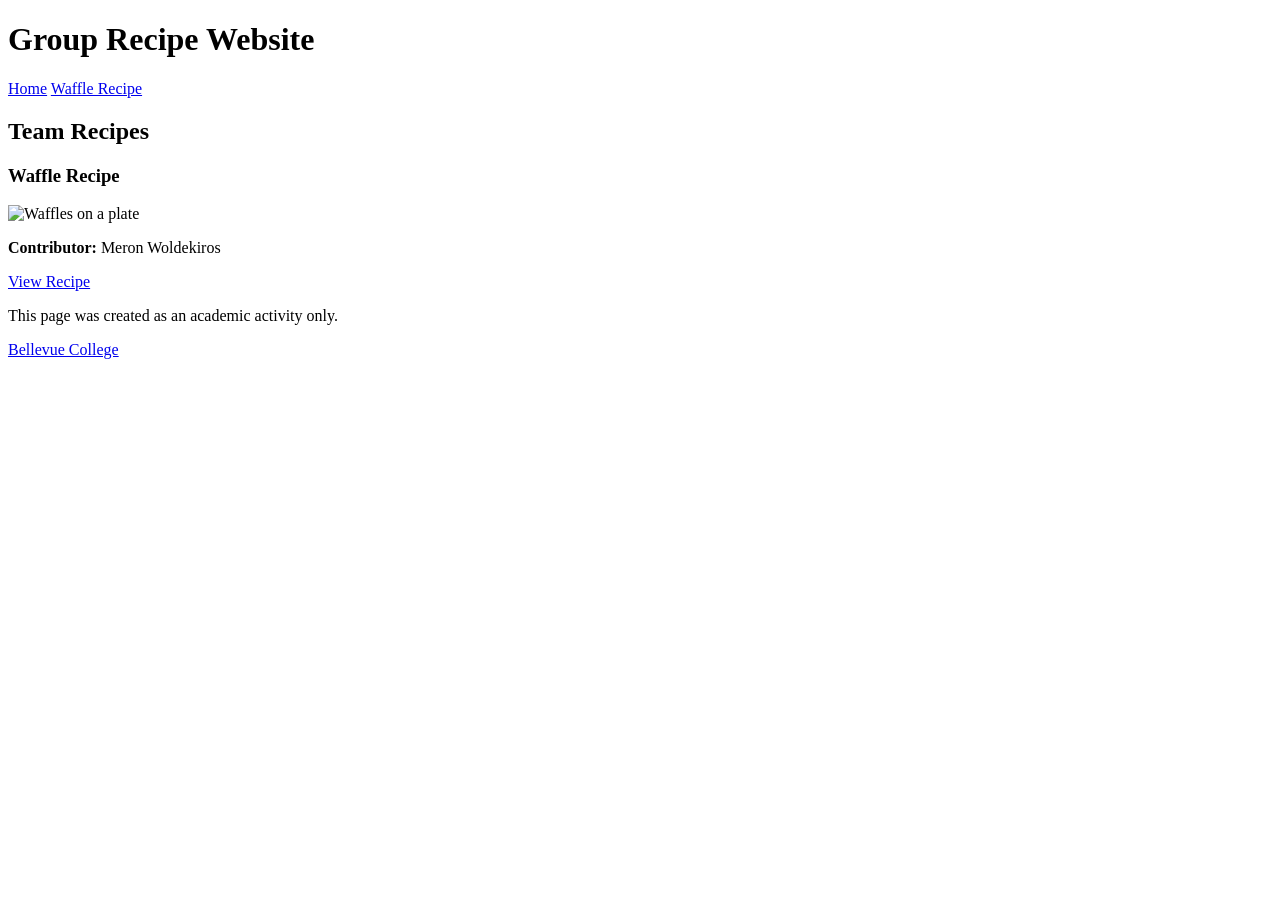
==== index.html @ 21365cbb "Update index.html" ====
<!DOCTYPE html>
<html lang="en">
<head>
    <meta charset="UTF-8">
    <meta name="viewport" content="width=device-width, initial-scale=1.0">
    <title>Group Recipe Website</title>
    <link rel="stylesheet" href="css/style.css">
</head>

<body>

<header>
    <h1>Group Recipe Website</h1>

    <nav>
        <a href="index.html">Home</a>
        <a href="html/waffle.html">Waffle Recipe</a>
    </nav>
</header>

<main>
    <h2>Team Recipes</h2>

    <section class="recipes">

        <article class="recipe-card">
            <h3>Waffle Recipe</h3>

            <img src="image/waffle.jpg" alt="Waffles on a plate">

            <p><strong>Contributor:</strong> Meron Woldekiros</p>

            <a href="html/waffle.html">View Recipe</a>
        </article>

    </section>
</main>

<footer>
    <p>This page was created as an academic activity only.</p>
    <p>
        <a href="https://www.bellevuecollege.edu/">Bellevue College</a>
    </p>
</footer>

</body>
</html>
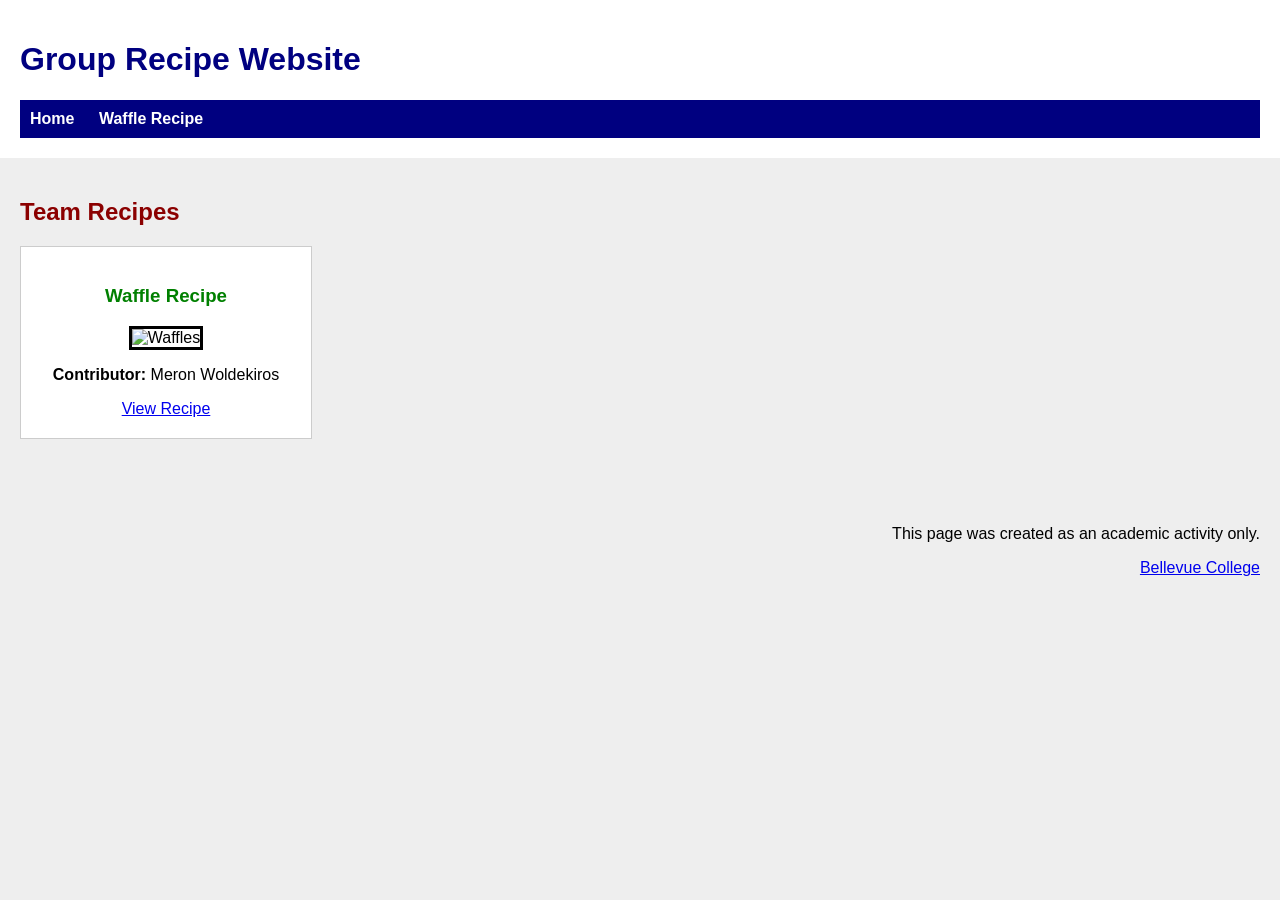
==== commit 12516fdb: "Update index.html" ====
--- a/index.html
+++ b/index.html
@@ -2,7 +2,6 @@
 <html lang="en">
 <head>
     <meta charset="UTF-8">
-    <meta name="viewport" content="width=device-width, initial-scale=1.0">
     <title>Group Recipe Website</title>
     <link rel="stylesheet" href="css/style.css">
 </head>
@@ -14,7 +13,7 @@
 
     <nav>
         <a href="index.html">Home</a>
-        <a href="html/waffle.html">Waffle Recipe</a>
+        <a href="html/recipe1.html">Waffle Recipe</a>
     </nav>
 </header>
 
@@ -26,11 +25,11 @@
         <article class="recipe-card">
             <h3>Waffle Recipe</h3>
 
-            <img src="image/waffle.jpg" alt="Waffles on a plate">
+            <img src="image/waffles.jpg" alt="Waffles">
 
             <p><strong>Contributor:</strong> Meron Woldekiros</p>
 
-            <a href="html/waffle.html">View Recipe</a>
+            <a href="html/recipe1.html">View Recipe</a>
         </article>
 
     </section>
@@ -39,7 +38,9 @@
 <footer>
     <p>This page was created as an academic activity only.</p>
     <p>
-        <a href="https://www.bellevuecollege.edu/">Bellevue College</a>
+        <a href="https://www.bellevuecollege.edu/" target="_blank">
+            Bellevue College
+        </a>
     </p>
 </footer>
 
--- a/css/style.css
+++ b/css/style.css
@@ -0,0 +1,86 @@
+body {
+    font-family: Arial, sans-serif;
+    background-color: #eeeeee;
+    margin: 0;
+}
+
+header {
+    background-color: white;
+    padding: 20px;
+}
+
+h1 {
+    color: navy;
+}
+
+h2 {
+    color: darkred;
+}
+
+h3 {
+    color: green;
+}
+
+nav {
+    background-color: navy;
+    padding: 10px;
+}
+
+nav a {
+    color: white;
+    text-decoration: none;
+    margin-right: 20px;
+    font-weight: bold;
+}
+
+main {
+    padding: 20px;
+}
+
+.recipes {
+    display: flex;
+    gap: 20px;
+}
+
+.recipe-card {
+    background-color: white;
+    border: 1px solid #ccc;
+    padding: 20px;
+    width: 250px;
+    text-align: center;
+}
+
+.recipe-card img {
+    width: 220px;
+    border: 3px solid black;
+}
+
+.recipe-page {
+    display: flex;
+    justify-content: space-between;
+}
+
+.recipe-text {
+    width: 55%;
+}
+
+.recipe-text ul,
+.recipe-text ol {
+    background-color: white;
+    padding: 20px;
+}
+
+figure {
+    width: 40%;
+}
+
+figure img {
+    width: 350px;
+    border: 4px solid black;
+}
+
+footer {
+    margin-top: 30px;
+    padding: 20px;
+    text-align: right;
+}
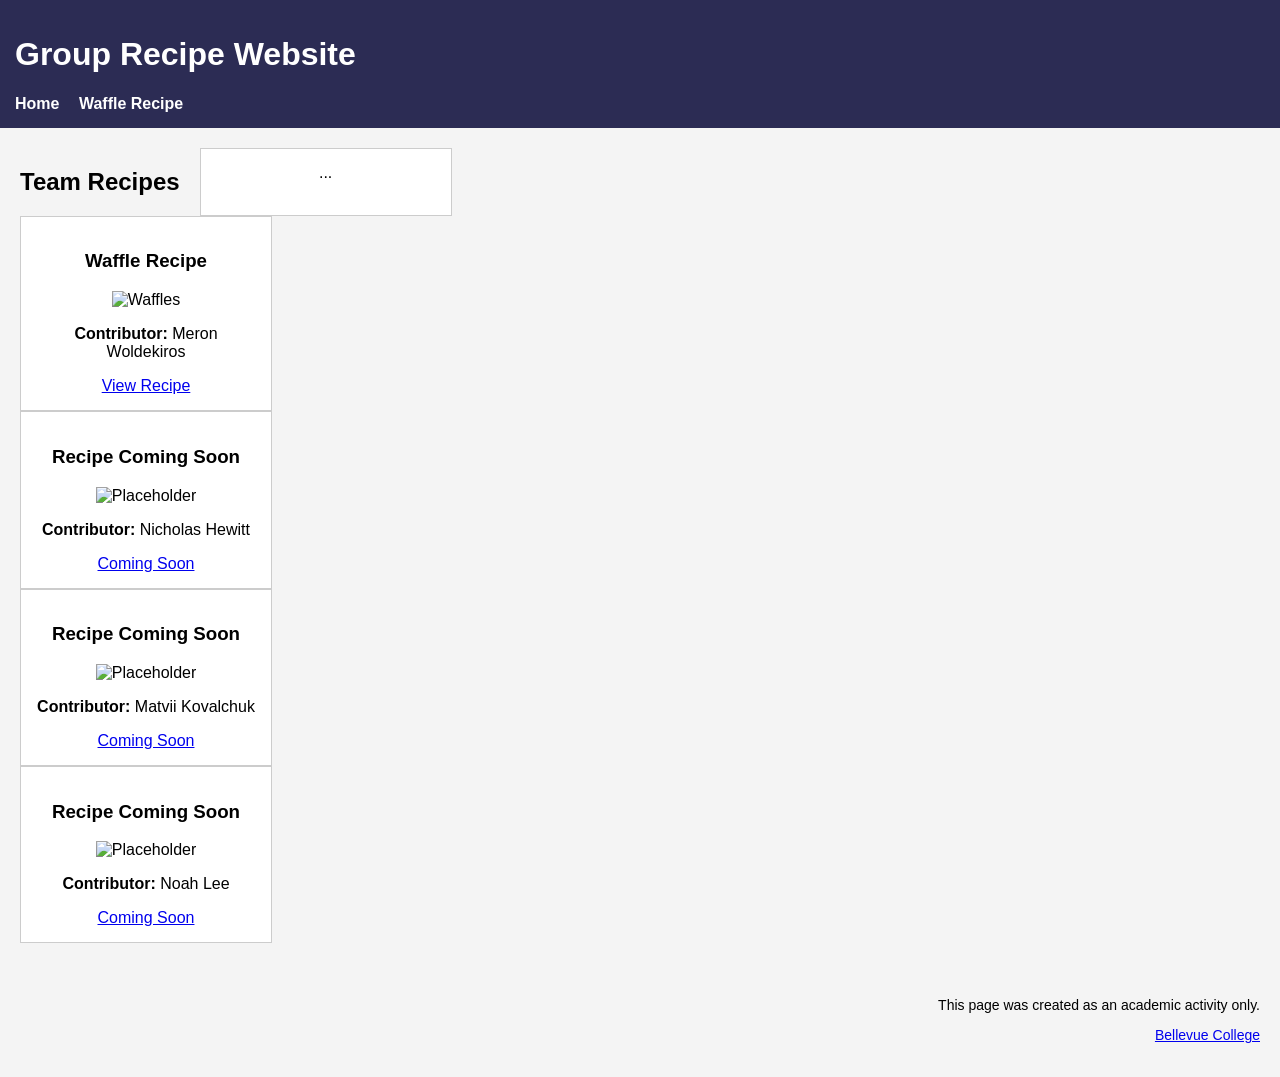
==== commit 1ad7969d: "Update index.html" ====
--- a/index.html
+++ b/index.html
@@ -18,18 +18,43 @@
 </header>
 
 <main>
+    <section class="recipes">
     <h2>Team Recipes</h2>
 
-    <section class="recipes">
-
+    <article class="recipe-card">
+        ...
+    </article>
+</section>
+        <!-- TEAM MEMBER 1 -->
         <article class="recipe-card">
             <h3>Waffle Recipe</h3>
+            <img src="image/waffles.jpg" alt="Waffles">
+            <p><strong>Contributor:</strong> Meron Woldekiros</p>
+            <a href="html/recipe1.html">View Recipe</a>
+        </article>
 
-            <img src="image/waffles.jpg" alt="Waffles">
+        <!-- TEAM MEMBER 2 -->
+        <article class="recipe-card">
+            <h3>Recipe Coming Soon</h3>
+            <img src="image/waffles.jpg" alt="Placeholder">
+            <p><strong>Contributor:</strong> Nicholas Hewitt</p>
+            <a href="#">Coming Soon</a>
+        </article>
 
-            <p><strong>Contributor:</strong> Meron Woldekiros</p>
+        <!-- TEAM MEMBER 3 -->
+        <article class="recipe-card">
+            <h3>Recipe Coming Soon</h3>
+            <img src="image/waffles.jpg" alt="Placeholder">
+            <p><strong>Contributor:</strong> Matvii Kovalchuk</p>
+            <a href="#">Coming Soon</a>
+        </article>
 
-            <a href="html/recipe1.html">View Recipe</a>
+        <!-- TEAM MEMBER 4 -->
+        <article class="recipe-card">
+            <h3>Recipe Coming Soon</h3>
+            <img src="image/waffles.jpg" alt="Placeholder">
+            <p><strong>Contributor:</strong> Noah Lee</p>
+            <a href="#">Coming Soon</a>
         </article>
 
     </section>
--- a/css/style.css
+++ b/css/style.css
@@ -1,86 +1,66 @@
 body {
     font-family: Arial, sans-serif;
-    background-color: #eeeeee;
     margin: 0;
+    background-color: #f4f4f4;
 }
 
+/* HEADER */
 header {
-    background-color: white;
-    padding: 20px;
-}
-
-h1 {
-    color: navy;
-}
-
-h2 {
-    color: darkred;
-}
-
-h3 {
-    color: green;
-}
-
-nav {
-    background-color: navy;
-    padding: 10px;
+    background-color: #2c2c54;
+    color: white;
+    padding: 15px;
 }
 
 nav a {
     color: white;
+    margin-right: 15px;
     text-decoration: none;
-    margin-right: 20px;
     font-weight: bold;
 }
 
+/* MAIN */
 main {
     padding: 20px;
 }
 
+/* RECIPE CARDS */
 .recipes {
     display: flex;
     gap: 20px;
+    flex-wrap: wrap;
 }
 
 .recipe-card {
-    background-color: white;
+    background: white;
+    padding: 15px;
     border: 1px solid #ccc;
-    padding: 20px;
-    width: 250px;
+    width: 220px;
     text-align: center;
 }
 
 .recipe-card img {
-    width: 220px;
+    width: 200px;
+}
+
+/* RECIPE PAGE */
+.recipe-page {
+    display: flex;
+    justify-content: space-between;
+    gap: 40px;
+}
+
+.recipe-text {
+    width: 60%;
+}
+
+figure img {
+    width: 300px;
     border: 3px solid black;
 }
 
-.recipe-page {
-    display: flex;
-    justify-content: space-between;
+/* FOOTER */
+footer {
+    text-align: right;
+    padding: 20px;
+    font-size: 14px;
 }
-
-.recipe-text {
-    width: 55%;
-}
-
-.recipe-text ul,
-.recipe-text ol {
-    background-color: white;
-    padding: 20px;
-}
-
-figure {
-    width: 40%;
-}
-
-figure img {
-    width: 350px;
-    border: 4px solid black;
-}
-
-footer {
-    margin-top: 30px;
-    padding: 20px;
-    text-align: right;
-}
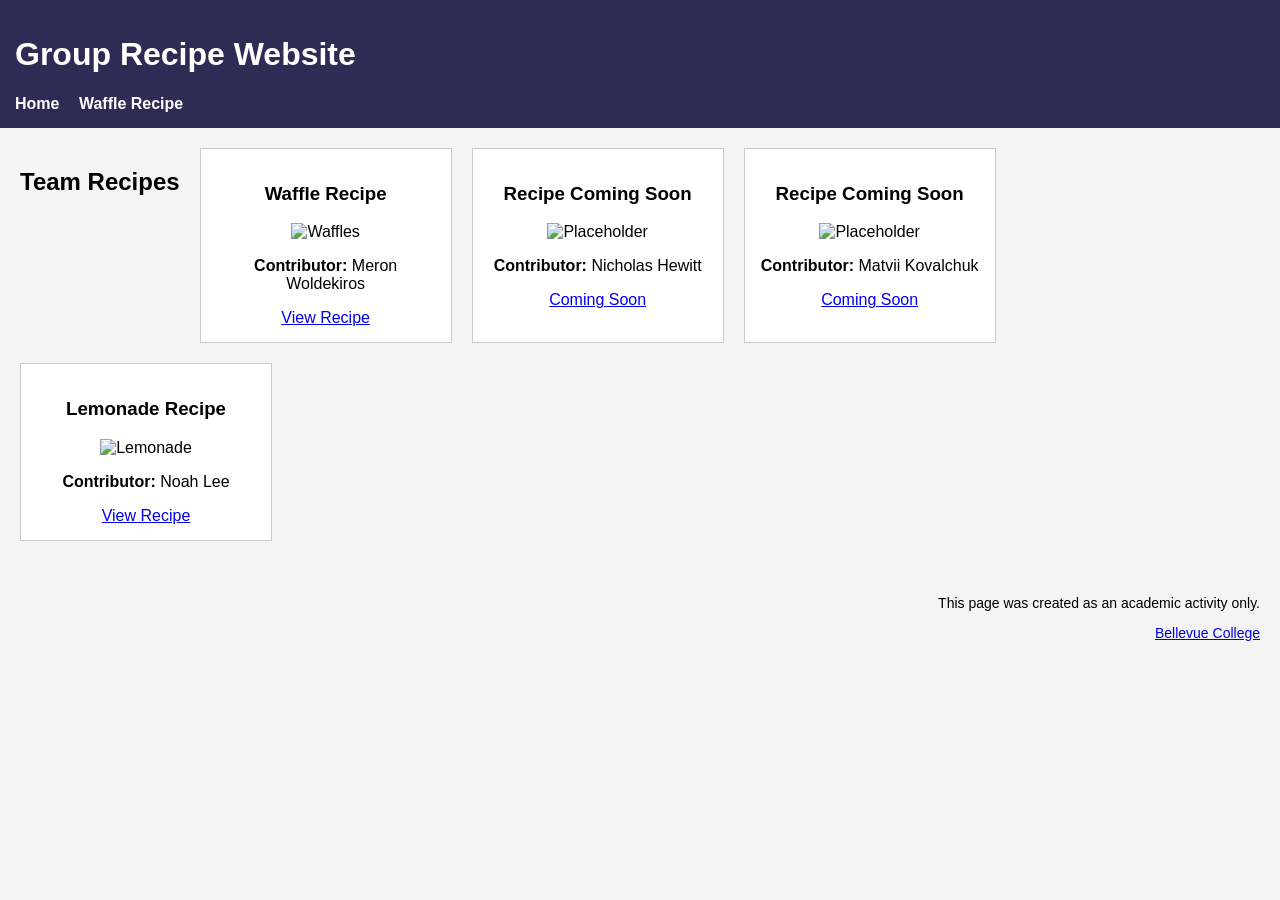
==== commit 2f43b036: "Update index.html" ====
--- a/index.html
+++ b/index.html
@@ -20,11 +20,7 @@
 <main>
     <section class="recipes">
     <h2>Team Recipes</h2>
-
-    <article class="recipe-card">
-        ...
-    </article>
-</section>
+        
         <!-- TEAM MEMBER 1 -->
         <article class="recipe-card">
             <h3>Waffle Recipe</h3>
@@ -51,11 +47,11 @@
 
         <!-- TEAM MEMBER 4 -->
         <article class="recipe-card">
-            <h3>Recipe Coming Soon</h3>
-            <img src="image/waffles.jpg" alt="Placeholder">
-            <p><strong>Contributor:</strong> Noah Lee</p>
-            <a href="#">Coming Soon</a>
-        </article>
+    <h3>Lemonade Recipe</h3>
+    <img src="image/Lemonade.jpg" alt="Lemonade">
+    <p><strong>Contributor:</strong> Noah Lee</p>
+    <a href="html/recipe2.html">View Recipe</a>
+</article>
 
     </section>
 </main>
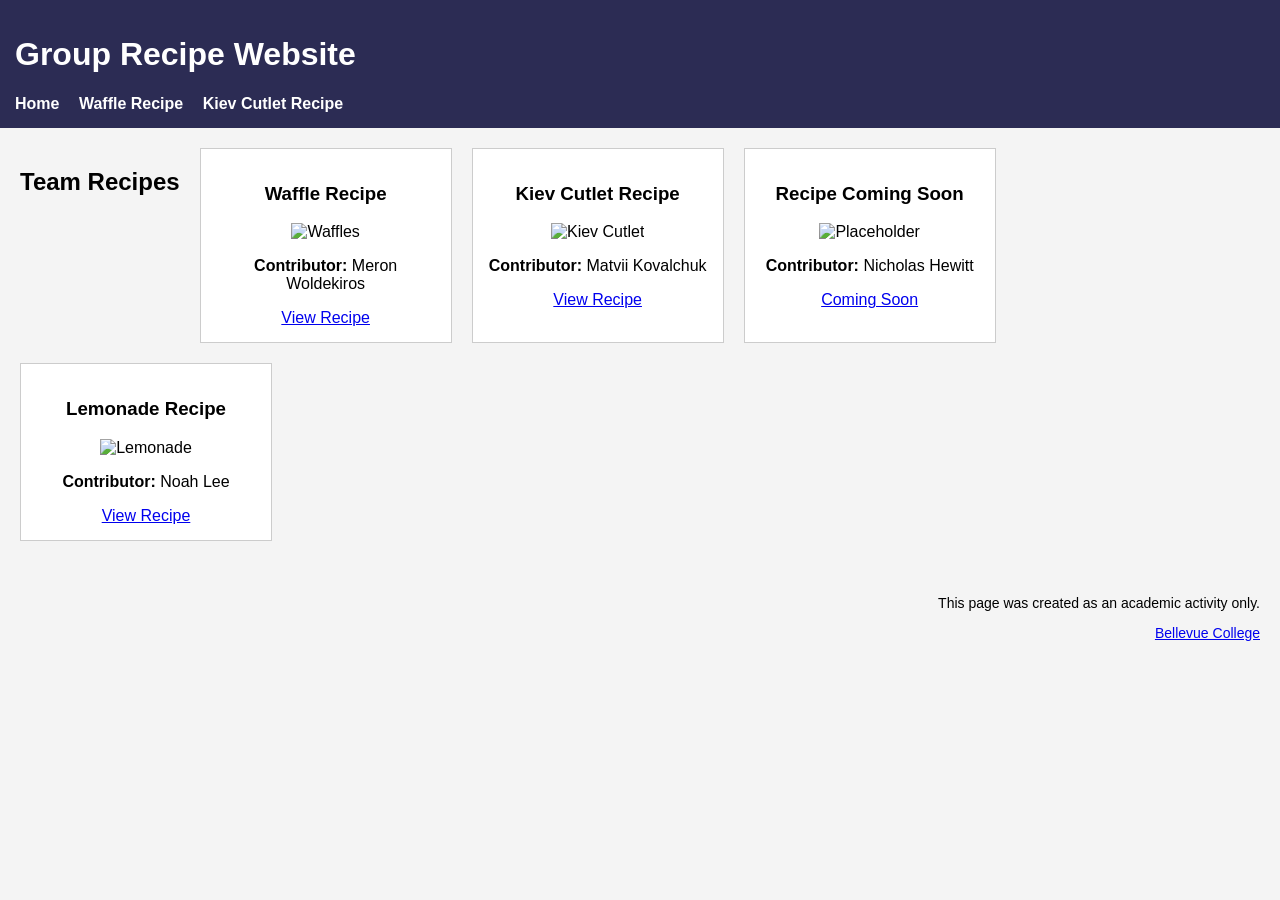
==== commit a87e9d28: "Added recipe to indexhtml" ====
--- a/index.html
+++ b/index.html
@@ -14,6 +14,7 @@
     <nav>
         <a href="index.html">Home</a>
         <a href="html/recipe1.html">Waffle Recipe</a>
+        <a href="html/recipe_mk.html">Kiev Cutlet Recipe</a>
     </nav>
 </header>
 
@@ -31,17 +32,17 @@
 
         <!-- TEAM MEMBER 2 -->
         <article class="recipe-card">
-            <h3>Recipe Coming Soon</h3>
-            <img src="image/waffles.jpg" alt="Placeholder">
-            <p><strong>Contributor:</strong> Nicholas Hewitt</p>
-            <a href="#">Coming Soon</a>
+            <h3>Kiev Cutlet Recipe</h3>
+            <img src="image/kiev_cutlet.jpg" alt="Kiev Cutlet">
+            <p><strong>Contributor:</strong> Matvii Kovalchuk</p>
+            <a href="html/recipe_mk.html">View Recipe</a>
         </article>
-
+        
         <!-- TEAM MEMBER 3 -->
         <article class="recipe-card">
             <h3>Recipe Coming Soon</h3>
             <img src="image/waffles.jpg" alt="Placeholder">
-            <p><strong>Contributor:</strong> Matvii Kovalchuk</p>
+            <p><strong>Contributor:</strong> Nicholas Hewitt</p>
             <a href="#">Coming Soon</a>
         </article>
 
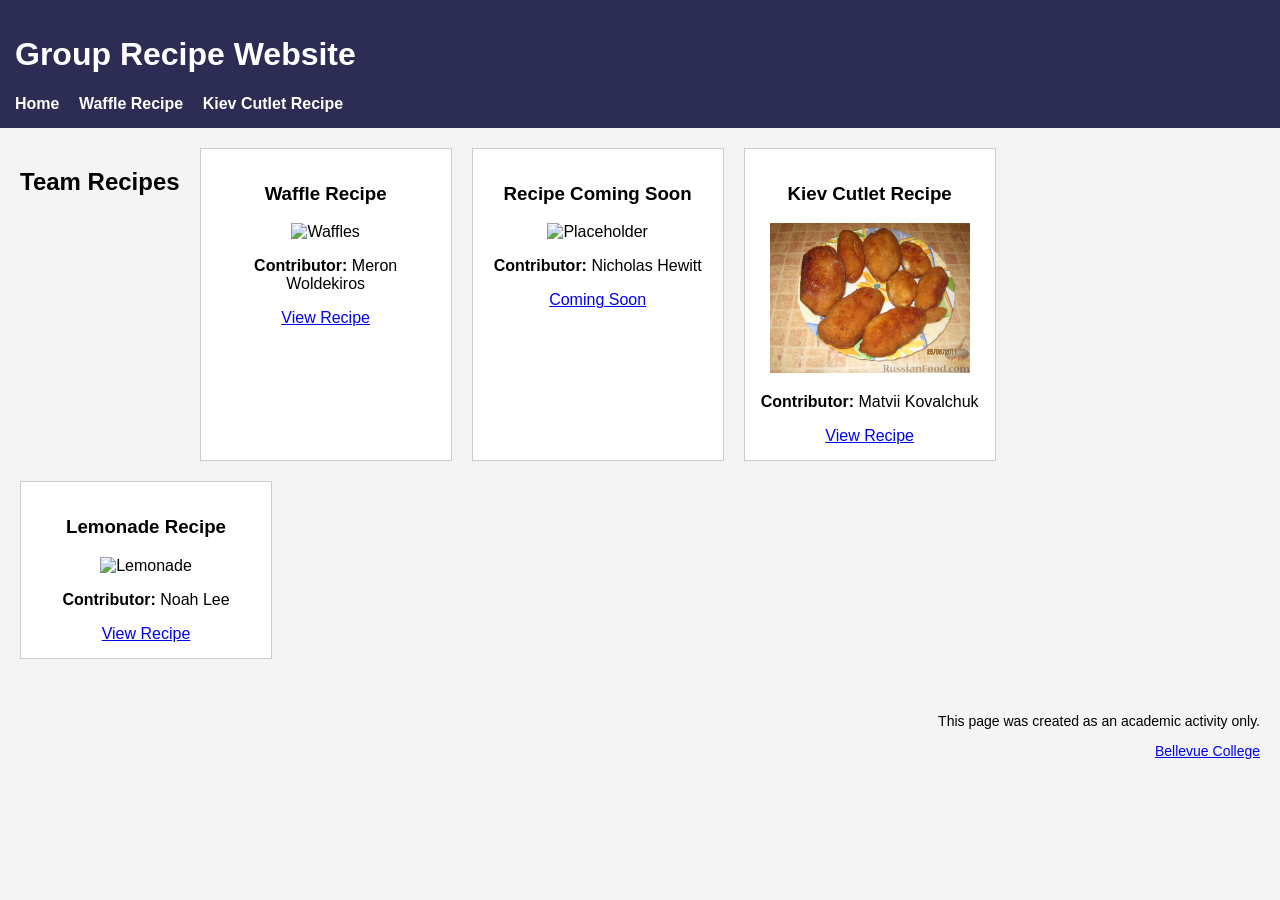
==== commit 3cad9d79: "Merge pull request #4 from sartmekh/main My part & recipe, by Matvii Kovalchuk." ====
--- a/index.html
+++ b/index.html
@@ -32,18 +32,18 @@
 
         <!-- TEAM MEMBER 2 -->
         <article class="recipe-card">
+            <h3>Recipe Coming Soon</h3>
+            <img src="image/waffles.jpg" alt="Placeholder">
+            <p><strong>Contributor:</strong> Nicholas Hewitt</p>
+            <a href="#">Coming Soon</a>
+        </article>
+
+        <!-- TEAM MEMBER 3 -->
+        <article class="recipe-card">
             <h3>Kiev Cutlet Recipe</h3>
             <img src="image/kiev_cutlet.jpg" alt="Kiev Cutlet">
             <p><strong>Contributor:</strong> Matvii Kovalchuk</p>
             <a href="html/recipe_mk.html">View Recipe</a>
-        </article>
-        
-        <!-- TEAM MEMBER 3 -->
-        <article class="recipe-card">
-            <h3>Recipe Coming Soon</h3>
-            <img src="image/waffles.jpg" alt="Placeholder">
-            <p><strong>Contributor:</strong> Nicholas Hewitt</p>
-            <a href="#">Coming Soon</a>
         </article>
 
         <!-- TEAM MEMBER 4 -->
--- a/css/style.css
+++ b/css/style.css
@@ -9,6 +9,10 @@
     background-color: #2c2c54;
     color: white;
     padding: 15px;
+}
+
+.mk {
+    background-color: #a14612;
 }
 
 nav a {
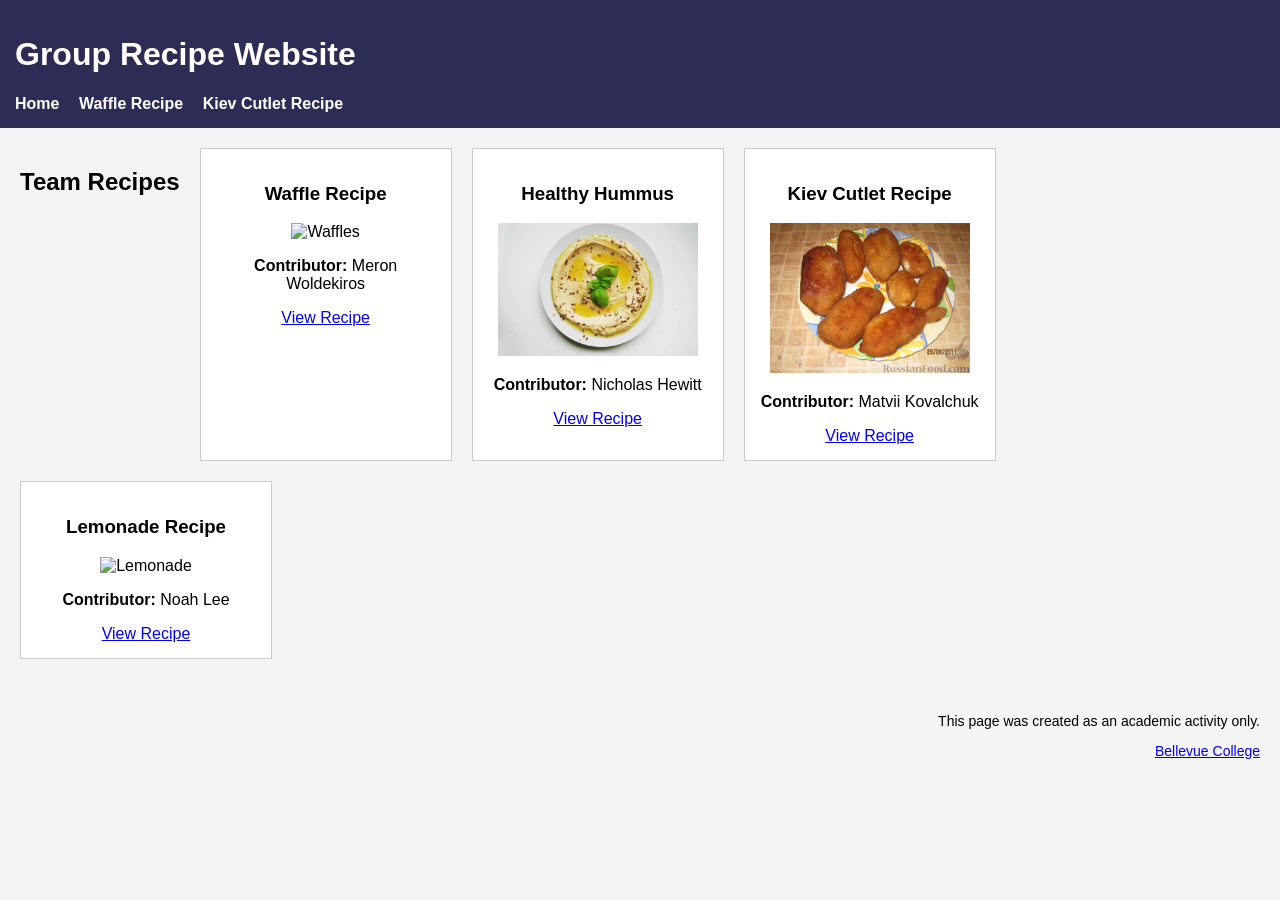
==== commit ca76e2d9: "Update index.html" ====
--- a/index.html
+++ b/index.html
@@ -31,20 +31,20 @@
         </article>
 
         <!-- TEAM MEMBER 2 -->
-        <article class="recipe-card">
-            <h3>Recipe Coming Soon</h3>
-            <img src="image/waffles.jpg" alt="Placeholder">
-            <p><strong>Contributor:</strong> Nicholas Hewitt</p>
-            <a href="#">Coming Soon</a>
-        </article>
+      <article class="recipe-card">
+    <h3>Healthy Hummus</h3>
+    <img src="image/images/hummus.jpeg" alt="Hummus">
+    <p><strong>Contributor:</strong> Nicholas Hewitt</p>
+    <a href="html/recipe3.html">View Recipe</a>
+</article>
 
         <!-- TEAM MEMBER 3 -->
-        <article class="recipe-card">
-            <h3>Kiev Cutlet Recipe</h3>
-            <img src="image/kiev_cutlet.jpg" alt="Kiev Cutlet">
-            <p><strong>Contributor:</strong> Matvii Kovalchuk</p>
-            <a href="html/recipe_mk.html">View Recipe</a>
-        </article>
+       <article class="recipe-card">
+    <h3>Kiev Cutlet Recipe</h3>
+    <img src="image/kiev_cutlet.jpg" alt="Kiev Cutlet">
+    <p><strong>Contributor:</strong> Matvii Kovalchuk</p>
+    <a href="html/recipe_mk.html">View Recipe</a>
+</article>
 
         <!-- TEAM MEMBER 4 -->
         <article class="recipe-card">
